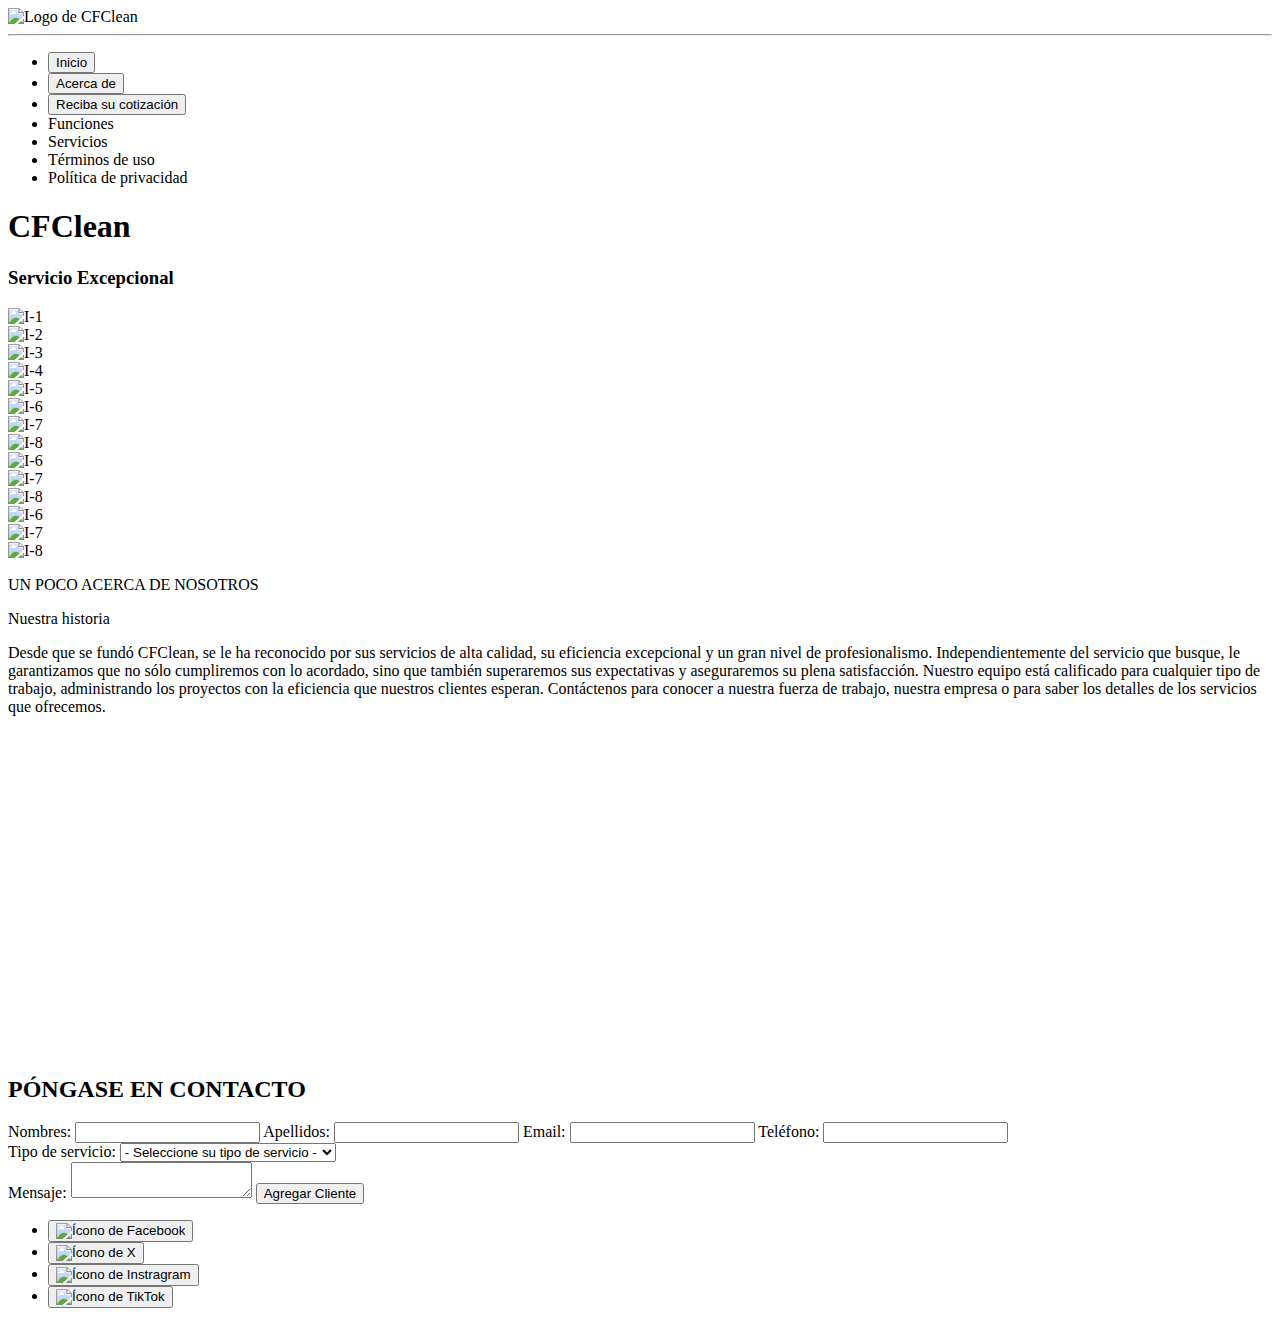
==== index.html @ 4f02de23 "Create index.html" ====
<!DOCTYPE html>
<html lang="es">
<head>
    <meta charset="UTF-8">
    <meta name="viewport" content="width=device-width, initial-scale=1.0">
    <link rel="stylesheet" href="styles.css">
    <link href="https://fonts.cdnfonts.com/css/hvdtrial-brandon-grotesque" rel="stylesheet">
    <link href="https://db.onlinewebfonts.com/c/116af611cbcd9e4bada60b4e700430c1?family=Avenir+Light" rel="stylesheet">
    <link href="https://fonts.cdnfonts.com/css/glacial-indifference" rel="stylesheet"> 
    <title>CFClean - Contacto</title>
</head>

<body>

    <header>
        
        <img src="img/CFClean sin fondo.png" alt="Logo de CFClean" width="400" height="150">
        <hr class="linea"></hr>

        <ul class="menu">
            <li><button class="inicio-link" onclick="redirectToHome()">Inicio</button></li>
            <li><button class="inicio-link" onclick="redirectToAcerca()">Acerca de</button></li>
            <li><button class="inicio-link" onclick="redirectToCotizacion()">Reciba su cotización</button></li>
            <li>Funciones</li>
            <li>Servicios</li>
            <li>Términos de uso</li>
            <li>Política de privacidad</li>
        </ul>

    </header>

    <h1 class="wc">CFClean</h1>

    <h3 class="wc2">Servicio Excepcional</h3>
    
    <div id="slider">
        <div class="slide"><img src="img/1 (1).png" alt="I-1"></div>
        <div class="slide"><img src="img/1 (2).png" alt="I-2"></div>
        <div class="slide"><img src="img/1 (3).png" alt="I-3"></div>
        <div class="slide"><img src="img/1 (4).png" alt="I-4"></div>
        <div class="slide"><img src="img/1 (5).png" alt="I-5"></div>
        <div class="slide"><img src="img/1 (6).png" alt="I-6"></div>
        <div class="slide"><img src="img/1 (7).png" alt="I-7"></div>
        <div class="slide"><img src="img/1 (8).png" alt="I-8"></div>
        <div class="slide"><img src="img/1 (6).png" alt="I-6"></div>
        <div class="slide"><img src="img/1 (7).png" alt="I-7"></div>
        <div class="slide"><img src="img/1 (8).png" alt="I-8"></div>
        <div class="slide"><img src="img/1 (6).png" alt="I-6"></div>
        <div class="slide"><img src="img/1 (7).png" alt="I-7"></div>
        <div class="slide"><img src="img/1 (8).png" alt="I-8"></div>
    </div>

    <div class="cuadro">
        <div class="cuadro-in">
        <p class="a"> UN POCO ACERCA DE NOSOTROS </p>
        <p class="b"> Nuestra historia</p>
        <p class="c"> Desde que se fundó CFClean, se le ha reconocido por sus servicios de alta calidad, su eficiencia excepcional y un gran nivel de profesionalismo. Independientemente del servicio que busque, le garantizamos que no sólo cumpliremos con lo acordado, sino que también superaremos sus expectativas y aseguraremos su plena satisfacción. Nuestro equipo está calificado para cualquier tipo de trabajo, administrando los proyectos con la eficiencia que nuestros clientes esperan. Contáctenos para conocer a nuestra fuerza de trabajo, nuestra empresa o para saber los detalles de los servicios que ofrecemos.</p> 
        </div>
    </div>

    <div class="sponges">
        <br><br><br><br><br><br><br><br><br><br><br><br><br><br><br><br><br><br>
    </div>

    <form action="add_client.php" method="POST" onsubmit="checkAdmin(); return false;">
        <h2>PÓNGASE EN CONTACTO</h2>
        <label for="nombres">Nombres:</label>
        <input type="text" id="nombres" name="nombres" maxlength="50" pattern="[A-Za-z ]+" title="Solo se permiten letras" required>

        <label for="apellidos">Apellidos:</label>
        <input type="text" id="apellidos" name="apellidos" maxlength="50" pattern="[A-Za-z ]+" title="Solo se permiten letras" required>

        <label for="email">Email:</label>
        <input type="email" id="email" name="email" maxlength="100" required>

        <label for="telefono">Teléfono:</label>
        <input type="tel" name="telefono" id="telefono" maxlength="12" pattern="[0-9]+" title="Por favor, ingresa solo números" required>
        <span class="error-message" id="telefono-error"></span>

        <div class="select-container">
        <label for="motivo">Tipo de servicio:</label>
            <select class="styled-select" id="motivo" name="motivo">
                <option value="tipo">- Seleccione su tipo de servicio -</option>
                <option value="Limpieza de oficinas">Servicio de Limpieza de Oficinas</option>
                <option value="Fumigación">Servicio de Fumigaciones</option>
                <option value="Mantenimiento de aires acondicionas">Mantenimiento de Aires</option>
                <option value="otro">Otros</option>
            </select>
        </div>

        <label for="mensaje">Mensaje:</label>
        <textarea id="mensaje" name="mensaje" required></textarea>
    
        <input type="submit" value="Agregar Cliente">
    </form>

    <ul class="redes-sociales">
        <li><button onclick="window.open('https://www.facebook.com/profile.php?id=61553759884032', '_blank')"><span class="facebook"> </i> <img src="img/facebooklogo.png" alt="Ícono de Facebook" width="70px" height="70px"></button> </li>
        <li><button onclick="window.open('https://twitter.com/cf_clean84119', '_blank')"><i class="x"></i> <img src="img/xlogo.png" alt="Ícono de X" width="70px" height="70px"></button></li>
        <li><button onclick="window.open('https://www.instagram.com/cfcleanpe/', '_blank')"><i class="instagram"></i> <img src="img/instagramlogo.png" alt="Ícono de Instragram" width="70px" height="70px"></button></li>
        <li><button onclick="window.open('https://www.tiktok.com/@cfcleanpe', '_blank')"><i class="tiktok"></i> <img src="img/tiktoklogo.png" alt="Ícono de TikTok" width="70px" height="70px"></button></li>
    </ul>

    <script src= "scripts/Slider.js"></script>
    <script src= "scripts/Inicio-link.js"></script>
    <script src= "scripts/CheckAdmin.js"></script>
    <script src="scripts/Acerca_De-link.js"></script>
    <script src="scripts/cotizacion.js"></script>

</body>

</html>
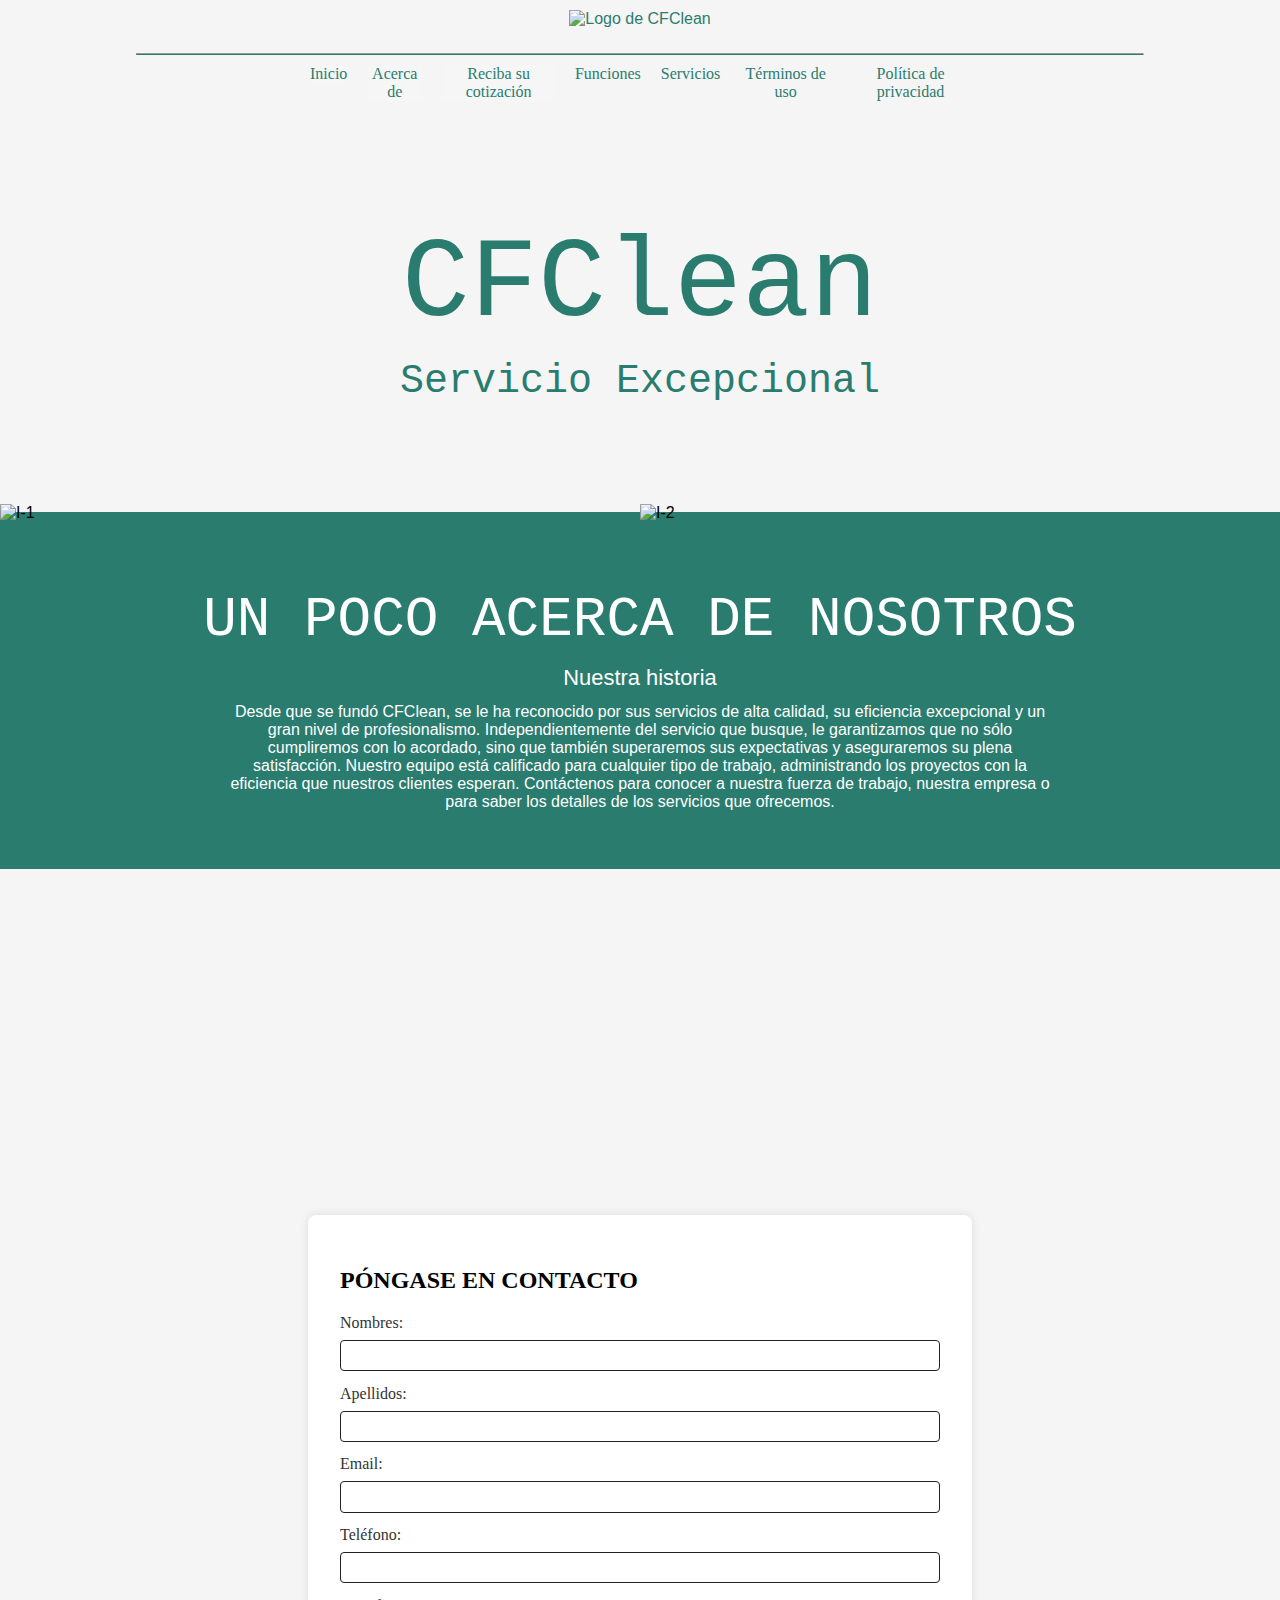
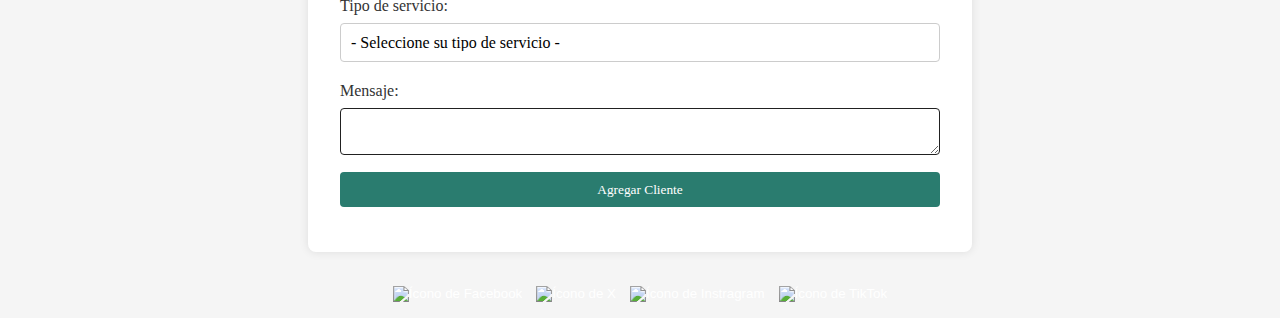
==== commit 182de387: "Add files via upload" ====
--- a/index.html
+++ b/index.html
@@ -1,112 +1,112 @@
-<!DOCTYPE html>
-<html lang="es">
-<head>
-    <meta charset="UTF-8">
-    <meta name="viewport" content="width=device-width, initial-scale=1.0">
-    <link rel="stylesheet" href="styles.css">
-    <link href="https://fonts.cdnfonts.com/css/hvdtrial-brandon-grotesque" rel="stylesheet">
-    <link href="https://db.onlinewebfonts.com/c/116af611cbcd9e4bada60b4e700430c1?family=Avenir+Light" rel="stylesheet">
-    <link href="https://fonts.cdnfonts.com/css/glacial-indifference" rel="stylesheet"> 
-    <title>CFClean - Contacto</title>
-</head>
-
-<body>
-
-    <header>
-        
-        <img src="img/CFClean sin fondo.png" alt="Logo de CFClean" width="400" height="150">
-        <hr class="linea"></hr>
-
-        <ul class="menu">
-            <li><button class="inicio-link" onclick="redirectToHome()">Inicio</button></li>
-            <li><button class="inicio-link" onclick="redirectToAcerca()">Acerca de</button></li>
-            <li><button class="inicio-link" onclick="redirectToCotizacion()">Reciba su cotización</button></li>
-            <li>Funciones</li>
-            <li>Servicios</li>
-            <li>Términos de uso</li>
-            <li>Política de privacidad</li>
-        </ul>
-
-    </header>
-
-    <h1 class="wc">CFClean</h1>
-
-    <h3 class="wc2">Servicio Excepcional</h3>
-    
-    <div id="slider">
-        <div class="slide"><img src="img/1 (1).png" alt="I-1"></div>
-        <div class="slide"><img src="img/1 (2).png" alt="I-2"></div>
-        <div class="slide"><img src="img/1 (3).png" alt="I-3"></div>
-        <div class="slide"><img src="img/1 (4).png" alt="I-4"></div>
-        <div class="slide"><img src="img/1 (5).png" alt="I-5"></div>
-        <div class="slide"><img src="img/1 (6).png" alt="I-6"></div>
-        <div class="slide"><img src="img/1 (7).png" alt="I-7"></div>
-        <div class="slide"><img src="img/1 (8).png" alt="I-8"></div>
-        <div class="slide"><img src="img/1 (6).png" alt="I-6"></div>
-        <div class="slide"><img src="img/1 (7).png" alt="I-7"></div>
-        <div class="slide"><img src="img/1 (8).png" alt="I-8"></div>
-        <div class="slide"><img src="img/1 (6).png" alt="I-6"></div>
-        <div class="slide"><img src="img/1 (7).png" alt="I-7"></div>
-        <div class="slide"><img src="img/1 (8).png" alt="I-8"></div>
-    </div>
-
-    <div class="cuadro">
-        <div class="cuadro-in">
-        <p class="a"> UN POCO ACERCA DE NOSOTROS </p>
-        <p class="b"> Nuestra historia</p>
-        <p class="c"> Desde que se fundó CFClean, se le ha reconocido por sus servicios de alta calidad, su eficiencia excepcional y un gran nivel de profesionalismo. Independientemente del servicio que busque, le garantizamos que no sólo cumpliremos con lo acordado, sino que también superaremos sus expectativas y aseguraremos su plena satisfacción. Nuestro equipo está calificado para cualquier tipo de trabajo, administrando los proyectos con la eficiencia que nuestros clientes esperan. Contáctenos para conocer a nuestra fuerza de trabajo, nuestra empresa o para saber los detalles de los servicios que ofrecemos.</p> 
-        </div>
-    </div>
-
-    <div class="sponges">
-        <br><br><br><br><br><br><br><br><br><br><br><br><br><br><br><br><br><br>
-    </div>
-
-    <form action="add_client.php" method="POST" onsubmit="checkAdmin(); return false;">
-        <h2>PÓNGASE EN CONTACTO</h2>
-        <label for="nombres">Nombres:</label>
-        <input type="text" id="nombres" name="nombres" maxlength="50" pattern="[A-Za-z ]+" title="Solo se permiten letras" required>
-
-        <label for="apellidos">Apellidos:</label>
-        <input type="text" id="apellidos" name="apellidos" maxlength="50" pattern="[A-Za-z ]+" title="Solo se permiten letras" required>
-
-        <label for="email">Email:</label>
-        <input type="email" id="email" name="email" maxlength="100" required>
-
-        <label for="telefono">Teléfono:</label>
-        <input type="tel" name="telefono" id="telefono" maxlength="12" pattern="[0-9]+" title="Por favor, ingresa solo números" required>
-        <span class="error-message" id="telefono-error"></span>
-
-        <div class="select-container">
-        <label for="motivo">Tipo de servicio:</label>
-            <select class="styled-select" id="motivo" name="motivo">
-                <option value="tipo">- Seleccione su tipo de servicio -</option>
-                <option value="Limpieza de oficinas">Servicio de Limpieza de Oficinas</option>
-                <option value="Fumigación">Servicio de Fumigaciones</option>
-                <option value="Mantenimiento de aires acondicionas">Mantenimiento de Aires</option>
-                <option value="otro">Otros</option>
-            </select>
-        </div>
-
-        <label for="mensaje">Mensaje:</label>
-        <textarea id="mensaje" name="mensaje" required></textarea>
-    
-        <input type="submit" value="Agregar Cliente">
-    </form>
-
-    <ul class="redes-sociales">
-        <li><button onclick="window.open('https://www.facebook.com/profile.php?id=61553759884032', '_blank')"><span class="facebook"> </i> <img src="img/facebooklogo.png" alt="Ícono de Facebook" width="70px" height="70px"></button> </li>
-        <li><button onclick="window.open('https://twitter.com/cf_clean84119', '_blank')"><i class="x"></i> <img src="img/xlogo.png" alt="Ícono de X" width="70px" height="70px"></button></li>
-        <li><button onclick="window.open('https://www.instagram.com/cfcleanpe/', '_blank')"><i class="instagram"></i> <img src="img/instagramlogo.png" alt="Ícono de Instragram" width="70px" height="70px"></button></li>
-        <li><button onclick="window.open('https://www.tiktok.com/@cfcleanpe', '_blank')"><i class="tiktok"></i> <img src="img/tiktoklogo.png" alt="Ícono de TikTok" width="70px" height="70px"></button></li>
-    </ul>
-
-    <script src= "scripts/Slider.js"></script>
-    <script src= "scripts/Inicio-link.js"></script>
-    <script src= "scripts/CheckAdmin.js"></script>
-    <script src="scripts/Acerca_De-link.js"></script>
-    <script src="scripts/cotizacion.js"></script>
-
-</body>
-
-</html>
+<!DOCTYPE html>
+<html lang="es">
+<head>
+    <meta charset="UTF-8">
+    <meta name="viewport" content="width=device-width, initial-scale=1.0">
+    <link rel="stylesheet" href="styles.css">
+    <link href="https://fonts.cdnfonts.com/css/hvdtrial-brandon-grotesque" rel="stylesheet">
+    <link href="https://db.onlinewebfonts.com/c/116af611cbcd9e4bada60b4e700430c1?family=Avenir+Light" rel="stylesheet">
+    <link href="https://fonts.cdnfonts.com/css/glacial-indifference" rel="stylesheet"> 
+    <title>CFClean - Contacto</title>
+</head>
+
+<body>
+
+    <header>
+        
+        <img src="img/CFClean sin fondo.png" alt="Logo de CFClean" width="400" height="150">
+        <hr class="linea"></hr>
+
+        <ul class="menu">
+            <li><button class="inicio-link" onclick="redirectToHome()">Inicio</button></li>
+            <li><button class="inicio-link" onclick="redirectToAcerca()">Acerca de</button></li>
+            <li><button class="inicio-link" onclick="redirectToCotizacion()">Reciba su cotización</button></li>
+            <li>Funciones</li>
+            <li>Servicios</li>
+            <li>Términos de uso</li>
+            <li>Política de privacidad</li>
+        </ul>
+
+    </header>
+
+    <h1 class="wc">CFClean</h1>
+
+    <h3 class="wc2">Servicio Excepcional</h3>
+    
+    <div id="slider">
+        <div class="slide"><img src="img/1 (1).png" alt="I-1"></div>
+        <div class="slide"><img src="img/1 (2).png" alt="I-2"></div>
+        <div class="slide"><img src="img/1 (3).png" alt="I-3"></div>
+        <div class="slide"><img src="img/1 (4).png" alt="I-4"></div>
+        <div class="slide"><img src="img/1 (5).png" alt="I-5"></div>
+        <div class="slide"><img src="img/1 (6).png" alt="I-6"></div>
+        <div class="slide"><img src="img/1 (7).png" alt="I-7"></div>
+        <div class="slide"><img src="img/1 (8).png" alt="I-8"></div>
+        <div class="slide"><img src="img/1 (6).png" alt="I-6"></div>
+        <div class="slide"><img src="img/1 (7).png" alt="I-7"></div>
+        <div class="slide"><img src="img/1 (8).png" alt="I-8"></div>
+        <div class="slide"><img src="img/1 (6).png" alt="I-6"></div>
+        <div class="slide"><img src="img/1 (7).png" alt="I-7"></div>
+        <div class="slide"><img src="img/1 (8).png" alt="I-8"></div>
+    </div>
+
+    <div class="cuadro">
+        <div class="cuadro-in">
+        <p class="a"> UN POCO ACERCA DE NOSOTROS </p>
+        <p class="b"> Nuestra historia</p>
+        <p class="c"> Desde que se fundó CFClean, se le ha reconocido por sus servicios de alta calidad, su eficiencia excepcional y un gran nivel de profesionalismo. Independientemente del servicio que busque, le garantizamos que no sólo cumpliremos con lo acordado, sino que también superaremos sus expectativas y aseguraremos su plena satisfacción. Nuestro equipo está calificado para cualquier tipo de trabajo, administrando los proyectos con la eficiencia que nuestros clientes esperan. Contáctenos para conocer a nuestra fuerza de trabajo, nuestra empresa o para saber los detalles de los servicios que ofrecemos.</p> 
+        </div>
+    </div>
+
+    <div class="sponges">
+        <br><br><br><br><br><br><br><br><br><br><br><br><br><br><br><br><br><br>
+    </div>
+
+    <form action="add_client.php" method="POST" onsubmit="checkAdmin(); return false;">
+        <h2>PÓNGASE EN CONTACTO</h2>
+        <label for="nombres">Nombres:</label>
+        <input type="text" id="nombres" name="nombres" maxlength="50" pattern="[A-Za-z ]+" title="Solo se permiten letras" required>
+
+        <label for="apellidos">Apellidos:</label>
+        <input type="text" id="apellidos" name="apellidos" maxlength="50" pattern="[A-Za-z ]+" title="Solo se permiten letras" required>
+
+        <label for="email">Email:</label>
+        <input type="email" id="email" name="email" maxlength="100" required>
+
+        <label for="telefono">Teléfono:</label>
+        <input type="tel" name="telefono" id="telefono" maxlength="12" pattern="[0-9]+" title="Por favor, ingresa solo números" required>
+        <span class="error-message" id="telefono-error"></span>
+
+        <div class="select-container">
+        <label for="motivo">Tipo de servicio:</label>
+            <select class="styled-select" id="motivo" name="motivo">
+                <option value="tipo">- Seleccione su tipo de servicio -</option>
+                <option value="Limpieza de oficinas">Servicio de Limpieza de Oficinas</option>
+                <option value="Fumigación">Servicio de Fumigaciones</option>
+                <option value="Mantenimiento de aires acondicionas">Mantenimiento de Aires</option>
+                <option value="otro">Otros</option>
+            </select>
+        </div>
+
+        <label for="mensaje">Mensaje:</label>
+        <textarea id="mensaje" name="mensaje" required></textarea>
+    
+        <input type="submit" value="Agregar Cliente">
+    </form>
+
+    <ul class="redes-sociales">
+        <li><button onclick="window.open('https://www.facebook.com/profile.php?id=61553759884032', '_blank')"><span class="facebook"> </i> <img src="img/facebooklogo.png" alt="Ícono de Facebook" width="70px" height="70px"></button> </li>
+        <li><button onclick="window.open('https://twitter.com/cf_clean84119', '_blank')"><i class="x"></i> <img src="img/xlogo.png" alt="Ícono de X" width="70px" height="70px"></button></li>
+        <li><button onclick="window.open('https://www.instagram.com/cfcleanpe/', '_blank')"><i class="instagram"></i> <img src="img/instagramlogo.png" alt="Ícono de Instragram" width="70px" height="70px"></button></li>
+        <li><button onclick="window.open('https://www.tiktok.com/@cfcleanpe', '_blank')"><i class="tiktok"></i> <img src="img/tiktoklogo.png" alt="Ícono de TikTok" width="70px" height="70px"></button></li>
+    </ul>
+
+    <script src= "scripts/Slider.js"></script>
+    <script src= "scripts/Inicio-link.js"></script>
+    <script src= "scripts/CheckAdmin.js"></script>
+    <script src="scripts/Acerca_De-link.js"></script>
+    <script src="scripts/cotizacion.js"></script>
+
+</body>
+
+</html>--- a/styles.css
+++ b/styles.css
@@ -0,0 +1,253 @@
+body {
+    font-family: 'HvDTrial Brandon Grotesque', sans-serif;
+    background-color: #f5f5f5;
+    margin: 0;
+    padding: 0;
+   
+    
+}
+
+
+header {
+    background-color: #f5f5f5;
+    color: #2A7C6F;
+    padding: 10px;
+    text-align: center;
+}
+
+.select-container {
+    margin-bottom: 20px;
+}
+
+.linea {
+    border-bottom: 1px solid #2A7C6F;
+    margin-top: 2%; 
+    margin-bottom: 0;
+    margin-left: 10%; 
+    margin-right: 10%; 
+}
+
+.menu {
+    font-family: 'Roboto', sans-serif;
+    margin: 0;
+    margin-left: 290px;
+    margin-right: 290px;
+    padding: 0;
+    display: flex;
+    justify-content: space-around;
+    background-color: #f5f5f5;
+}
+
+.inicio-link {
+    all: unset;
+    background-color: #f6f6f6;
+    color: #2A7C6F; 
+    border-radius: 4px; 
+    transition: background-color 0.3s ease; 
+    text-decoration: none;
+}
+.inicio-link:hover {
+    color: #6ab04c;
+    cursor: pointer;
+}
+
+.menu li {
+    font-family: 'Glacial Indifference';
+    display: inline;
+    padding: 10px;
+}
+
+h1 {
+    margin-top: 0;
+}
+
+form {
+    font-family: 'Glacial Indifference';
+    max-width: 600px;
+    margin: 2em auto;
+    background-color: #fff;
+    padding: 2em;
+    border-radius: 8px;
+    box-shadow: 0 0 10px rgba(0, 0, 0, 0.1);
+}
+
+label {
+    display: block;
+    margin-bottom: 0.5em;
+    color: #333;
+}
+
+input,
+textarea {
+    font-family: 'Glacial Indifference';
+    width: 100%;
+    padding: 0.5em;
+    margin-bottom: 1em;
+    border: 1px solid #212121;
+    border-radius: 4px;
+    box-sizing: border-box;
+}
+
+input[type="submit"] {
+    background-color: #2A7C6F;
+    color: #fff;
+    padding: 0.7em 1em;
+    border: none;
+    border-radius: 4px;
+    cursor: pointer;
+}
+
+input[type="submit"]:hover {
+    background-color: #6ab04c;
+}
+
+.styled-select {
+    width: 100%;
+    padding: 10px;
+    font-size: 16px;
+    font-family: inherit;
+    border: 1px solid #ccc;
+    border-radius: 4px;
+    box-sizing: border-box;
+    appearance: none;
+    background: url('img/arrow.png') no-repeat right;
+    background-size: 20px auto;
+}
+
+.styled-select:focus {
+    border-color: #2A7C6F;
+    outline: none;
+    background-color: #fff;
+}
+
+.styled-select:hover {
+    border-color: #2A7C6F;
+    background-color: #f1f1f1;
+}
+
+.wc {
+    font-family: 'HvDTrial Brandon Grotesque', monospace;
+    list-style-type: none;
+    margin-top: 100px;
+    margin-bottom: 1px;
+    font-size: 3cm;
+    font-weight: 300;
+    text-align: center;
+    color: #2A7C6F;
+}
+
+.wc2 {
+    font-family: 'HvDTrial Brandon Grotesque', monospace;
+    list-style-type: none;
+    margin-top: 10px;
+    margin-bottom: 100px;
+    font-size: 40px;
+    font-weight: 1;
+    text-align: center;
+    color: #2A7C6F;
+}
+
+#slider {
+    display: flex;
+    transition: transform 0.5s ease-in-out;
+    min-height: 50%;
+    min-width: 50%;
+    width: 50%;
+    height: 50%;
+}
+
+.slide {
+    flex: 0 0 100%; 
+}
+
+.slide img {
+    width: 100%;
+    height: 100%;
+    object-fit: cover;
+}
+
+.a {     
+    font-family: 'HvDTrial Brandon Grotesque', monospace;
+    font-size: 350%;
+    font-weight: 300;
+    margin-bottom: 1%;
+}
+
+.b {
+    font-family: 'Avenir Light', sans-serif;
+    font-size: 137%;
+    font-weight: 1;
+    margin-top: 0;
+    margin-bottom: 1%;
+}
+
+.c {
+    font-family: 'Avenir Light', sans-serif;
+    font-size: 100%;
+    font-weight: 1;
+    margin-top: 0.3em;
+    margin-bottom: 3%;
+    margin-left: 17%;
+    margin-right: 17%;
+}
+.cuadro {
+    margin: -10px;
+    text-decoration: none; 
+    color: #2A7C6F; 
+    padding: 10px; 
+    display: inline-block;
+    flex: 1;
+    background-color: #2A7C6F;
+    color: #fff;
+    text-align: center;
+    padding: 20px;
+    display: flex;
+}
+
+.sponges {
+    background-image: url(img/1\ \(9\).jpeg);
+    background-position:  bottom center;
+    background-repeat: no-repeat;
+    background-size: cover; 
+    max-width: 100%;
+    height: auto;
+}
+
+.redes-sociales {
+    list-style: none;
+    margin: 0;
+    padding: 0;
+    display: flex;
+    justify-content: center;
+}
+
+.redes-sociales button {
+    background-color: #f5f5f5;
+    color: #fff;
+    padding: 0px 0px;
+    border: none;
+    border-radius: 100px;
+    margin: 0 7px;
+    margin-bottom: 10px;
+    cursor: pointer;
+}
+
+.gracias-container {
+    position: absolute;
+    top: 50%;
+    left: 50%;
+    transform: translate(-50%, -50%);
+    text-align: center;
+    background-color: #fff;
+    padding: 20px;
+    border-radius: 8px;
+    box-shadow: 0 0 10px rgba(0, 0, 0, 0.1);
+}
+
+.gracias-container h2 {
+    color: #2A7C6F;
+}
+
+.gracias-container p {
+    color: #333;
+}